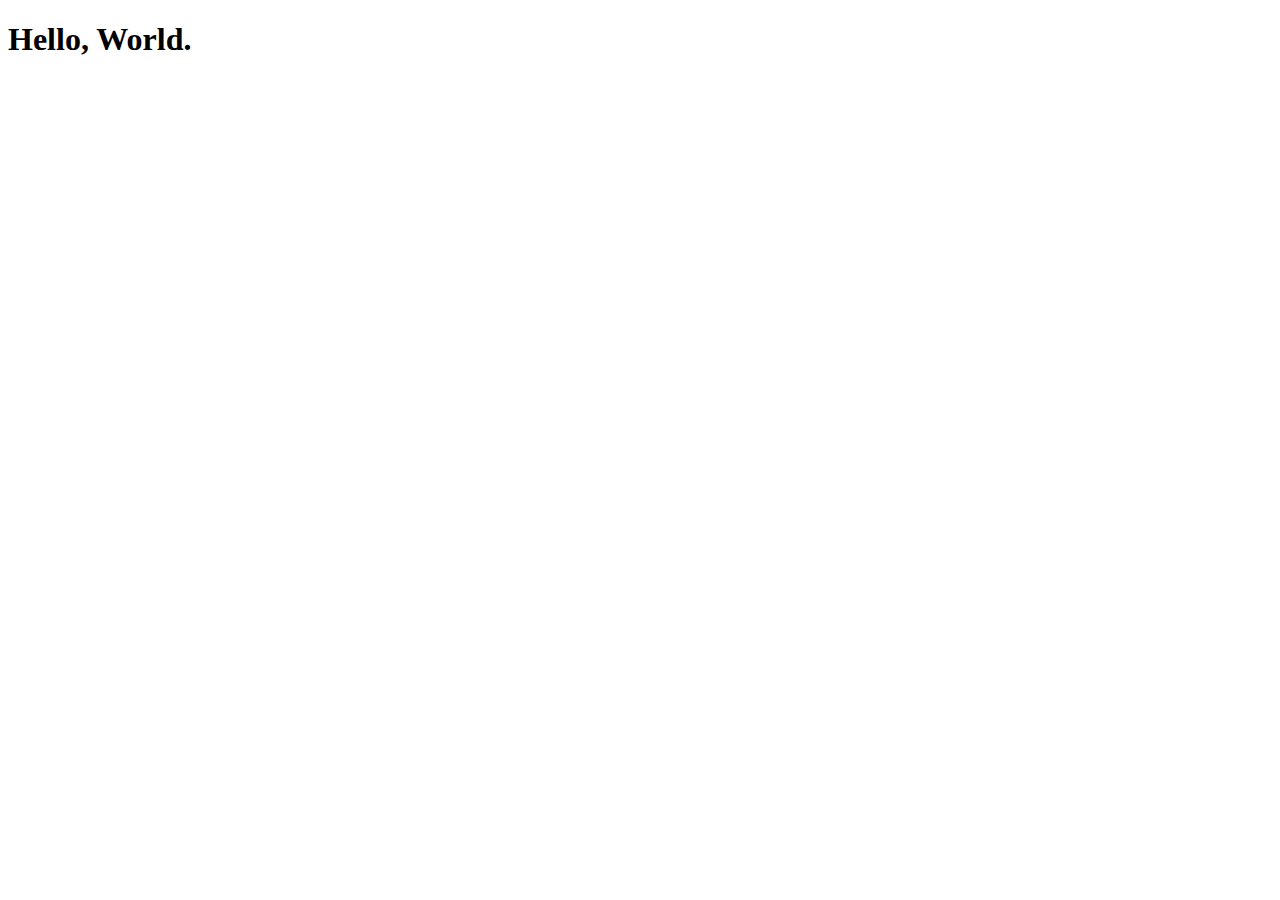
==== index.html @ b1908ef2 "First GitHub Pages exercise" ====
<!DOCTYPE html>
<html lang="en-us">

<head>
  <meta charset="UTF-8">
  <title>Floats</title>
  <link rel="stylesheet" type="text/css" href="floats.css">
</head>

<body>

	<h1>Hello, World.</h1>

</body>

</html>
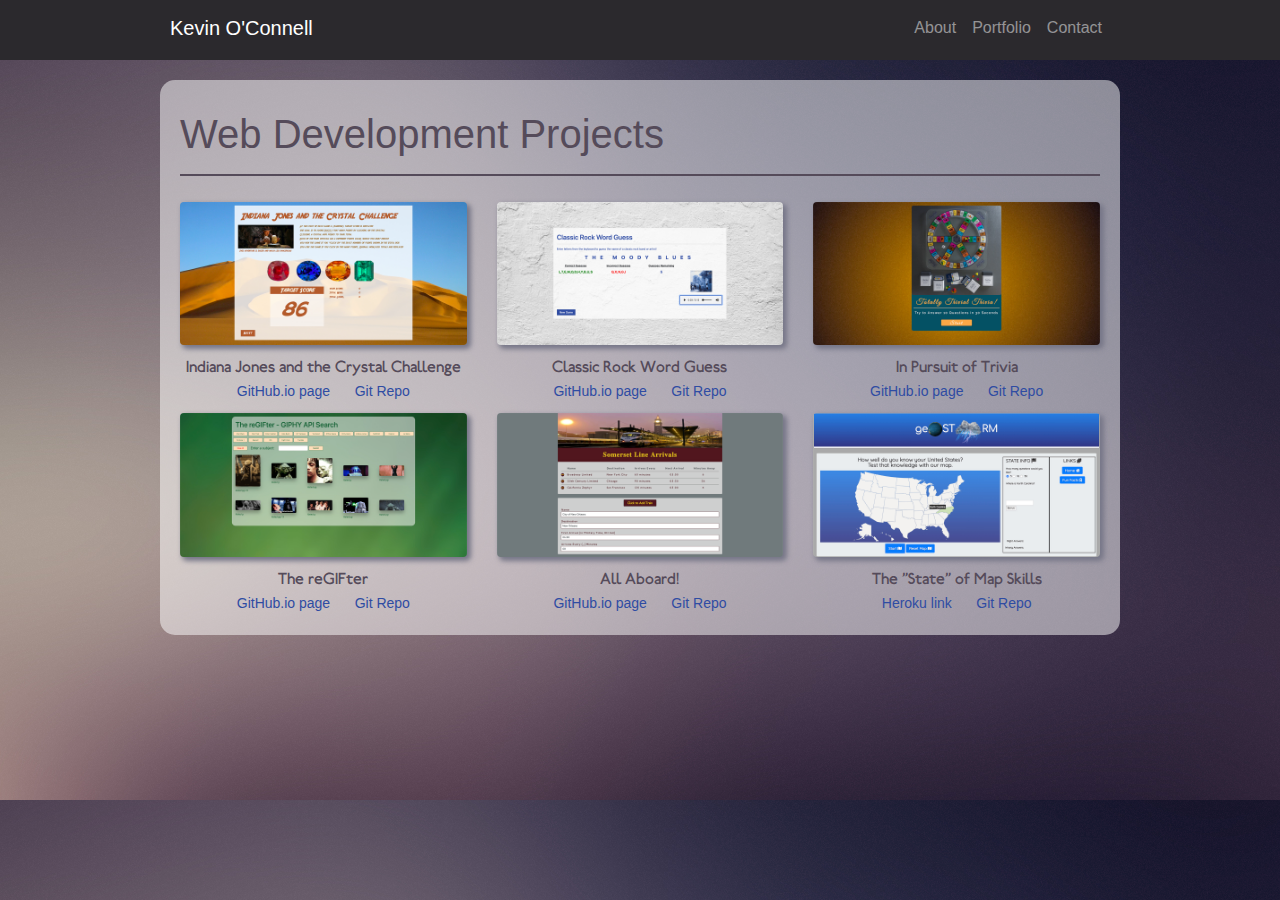
==== commit d0aaf731: "First push of updated portfolio" ====
--- a/index.html
+++ b/index.html
@@ -2,15 +2,136 @@
 <html lang="en-us">
 
 <head>
+
   <meta charset="UTF-8">
-  <title>Floats</title>
-  <link rel="stylesheet" type="text/css" href="floats.css">
+  <title>Kevin O'Connell</title>
+
+  <!-- Bootstrap CDN -->
+  <link rel="stylesheet" href="https://maxcdn.bootstrapcdn.com/bootstrap/4.0.0/css/bootstrap.min.css">
+
+	<link rel="stylesheet" href="css/style.css">
+
 </head>
 
 <body>
 
-	<h1>Hello, World.</h1>
+  <!-- Start Nav -->
+  <nav class="navbar navbar-expand-lg navbar-dark bg-dark">
 
+    <div class="collapse navbar-collapse" id="navbarSupportedContent">
+      <div id="my-navbar-content">
+        <span class="navbar-brand mb-1 h1">Kevin O'Connell</span>
+        <ul class="nav navbar-nav navbar-right">
+          <li class="nav-item">
+            <a class="nav-link" href="about.html">About</a>
+          </li>
+          <li class="nav-item">
+            <a class="nav-link" href="#">Portfolio</a>
+          </li>
+          <li class="nav-item">
+            <a class="nav-link" href="mailto:kpo0513@gmail.com?subject=Message from Portfolio page">Contact</a>
+          </li>
+        </ul>
+      </div>
+    </div>
+  </nav>
+  <!-- End Nav -->
+
+
+  <div class="container">
+
+    <div class="row">
+      <div class="col-md-12">
+        <div class="page-header">
+          <h1>Web Development Projects</h1>
+          <hr>
+        </div>
+      </div>	<!--  col-md-12  -->
+    </div>	<!--  row  -->
+
+
+    <div class="row">
+      <div class="col-md-4">
+        <a href="https://ko513.github.io/CrystalChallenge/">
+          <img src="images/crystal-challenge.jpg" alt="Crystal Challenge" class="img-fluid img-thumbnail">
+          <span class="caption">Indiana Jones and the Crystal Challenge</span>
+          <div>
+            <a href="https://ko513.github.io/CrystalChallenge/" class="repo-link">GitHub.io page</a>
+            <a href="https://github.com/ko513/CrystalChallenge" class="repo-link">Git Repo</a>
+          </div>
+        </a>
+      </div>
+
+      <div class="col-md-4">
+        <a href="https://ko513.github.io/BandGuess/">
+          <img src="images/band-guess.jpg" alt="Band Guess" class="img-fluid img-thumbnail">
+          <span class="caption">Classic Rock Word Guess</span>
+          <div>
+            <a href="https://ko513.github.io/BandGuess/" class="repo-link">GitHub.io page</a>
+            <a href="https://github.com/ko513/BandGuess" class="repo-link">Git Repo</a>
+          </div>
+        </a>
+      </div>
+
+      <div class="col-md-4">
+        <a href="https://ko513.github.io/TriviaPursuit/">
+          <img src="images/trivia-pursuit.jpg" alt="Trivia Pursuit" class="img-fluid img-thumbnail">
+          <span class="caption">In Pursuit of Trivia</span>
+          <div>
+            <a href="https://ko513.github.io/TriviaPursuit/" class="repo-link">GitHub.io page</a>
+            <a href="https://github.com/ko513/TriviaPursuit" class="repo-link">Git Repo</a>
+          </div>
+        </a>
+      </div>
+    </div>  <!--  row  -->
+
+
+    <div class="row">
+
+      <div class="col-md-4">
+        <a href="https://ko513.github.io/reGIFter/">
+          <img src="images/the-regifter.jpg" alt="reGIFter" class="img-fluid img-thumbnail">
+          <span class="caption">The reGIFter</span>
+          <div>
+            <a href="https://ko513.github.io/reGIFter/" class="repo-link">GitHub.io page</a>
+            <a href="https://github.com/ko513/reGIFter" class="repo-link">Git Repo</a>
+          </div>
+        </a>
+      </div>
+
+      <div class="col-md-4">
+        <a href="https://ko513.github.io/AllAboard/">
+          <img src="images/all-aboard.jpg" alt="All Aboard" class="img-fluid img-thumbnail">
+          <span class="caption">All Aboard!</span>
+          <div>
+            <a href="https://ko513.github.io/AllAboard/" class="repo-link">GitHub.io page</a>
+            <a href="https://github.com/ko513/AllAboard" class="repo-link">Git Repo</a>
+          </div>
+        </a>
+      </div>
+
+      <div class="col-md-4">
+        <a href="https://geo-storm.herokuapp.com/">
+          <img src="images/geo-storm.jpg" alt="Geography Quiz" class="img-fluid img-thumbnail">
+          <span class="caption">The "State" of Map Skills</span>
+          <div>
+            <a href="https://geo-storm.herokuapp.com/" class="repo-link">Heroku link</a>
+            <a href="https://github.com/michjmend/project_one_boiler" class="repo-link">Git Repo</a>
+          </div>
+        </a>
+      </div>
+
+    </div>
+
+  </div>  <!--  container  -->
+
+
+  <!-- jQuery CDN -->
+  <script src="https://ajax.googleapis.com/ajax/libs/jquery/1.11.3/jquery.min.js"></script>
+  <script src="https://cdnjs.cloudflare.com/ajax/libs/popper.js/1.14.3/umd/popper.min.js"></script>
+
+  <!-- Bootstrap JavaScript CDN -->
+  <script src="https://maxcdn.bootstrapcdn.com/bootstrap/4.0.0/js/bootstrap.min.js"></script>
 </body>
 
 </html>
--- a/css/style.css
+++ b/css/style.css
@@ -0,0 +1,109 @@
+
+		body {
+			background: url(../images/bg-image2.jpg);
+			background-size: cover;
+		}
+
+		.navbar-brand .mb-1 .h1 {	float: left; }
+
+    .bg-dark { background-color: #2b292d !important; }
+
+
+    #navbarSupportedContent { justify-content: center; }
+
+    .navbar-right { float: right; }
+
+    #my-navbar-content {
+      width: 940px;
+      justify-content: space-between;
+    }
+
+		.container {
+			background: rgba(255, 255, 255, 0.5);
+			border-radius: 15px;
+			margin: 20px auto;
+			padding: 20px 20px;
+			overflow: auto;
+			width: 960px;
+		}
+
+		h1 { color: #554b5a; }
+
+		hr {
+			background-color: #554b5a;
+			border: none;
+			height: 2px;
+		}
+
+		.row { margin-top: 10px; }
+
+    .col-md-4 {
+      text-align: center;
+    }
+
+		.row .caption {
+  		  font-family: railway;
+			font-size: 16px;
+			color: #554b5a;
+			padding: 4px 0px;
+			text-align: center;
+		}
+
+    .repo-link {
+      font-size: 14px;
+      color: #2f4ca3;
+      margin: 0px 10px;
+    }
+
+
+
+		/*  =====  ABOUT ME  =====  */
+
+		.img-thumbnail {
+  		  border: none;
+  		  box-shadow: 3px 3px 5px 1px #778;
+  		  padding: 0px;
+			margin: 0px 10px 10px 0px;
+			float: left;
+		}
+
+
+
+		/*	=====  CONTACT PAGE	=====	*/
+		
+		label {
+			font-family: sans-serif;
+			font-size: 12px;
+			color: #999;
+		}
+		
+		input, textarea {
+			margin: 5px 0px 15px;
+			width: 99%;
+		}
+		
+		textarea {
+			border: 1px solid #d6d6d6;
+			margin: 5px 0px;
+			height: 200px;
+		}
+		
+		button {
+			background-color: #2f4ca3;
+			color: white;
+			font-size: 12px;
+			padding: 5px 15px;
+		}
+
+
+
+		/*	=====  TEXT	=====	*/
+		
+    @font-face {
+      font-family: "railway";
+      src: url(../fonts/railway.otf) }
+
+
+
+
+
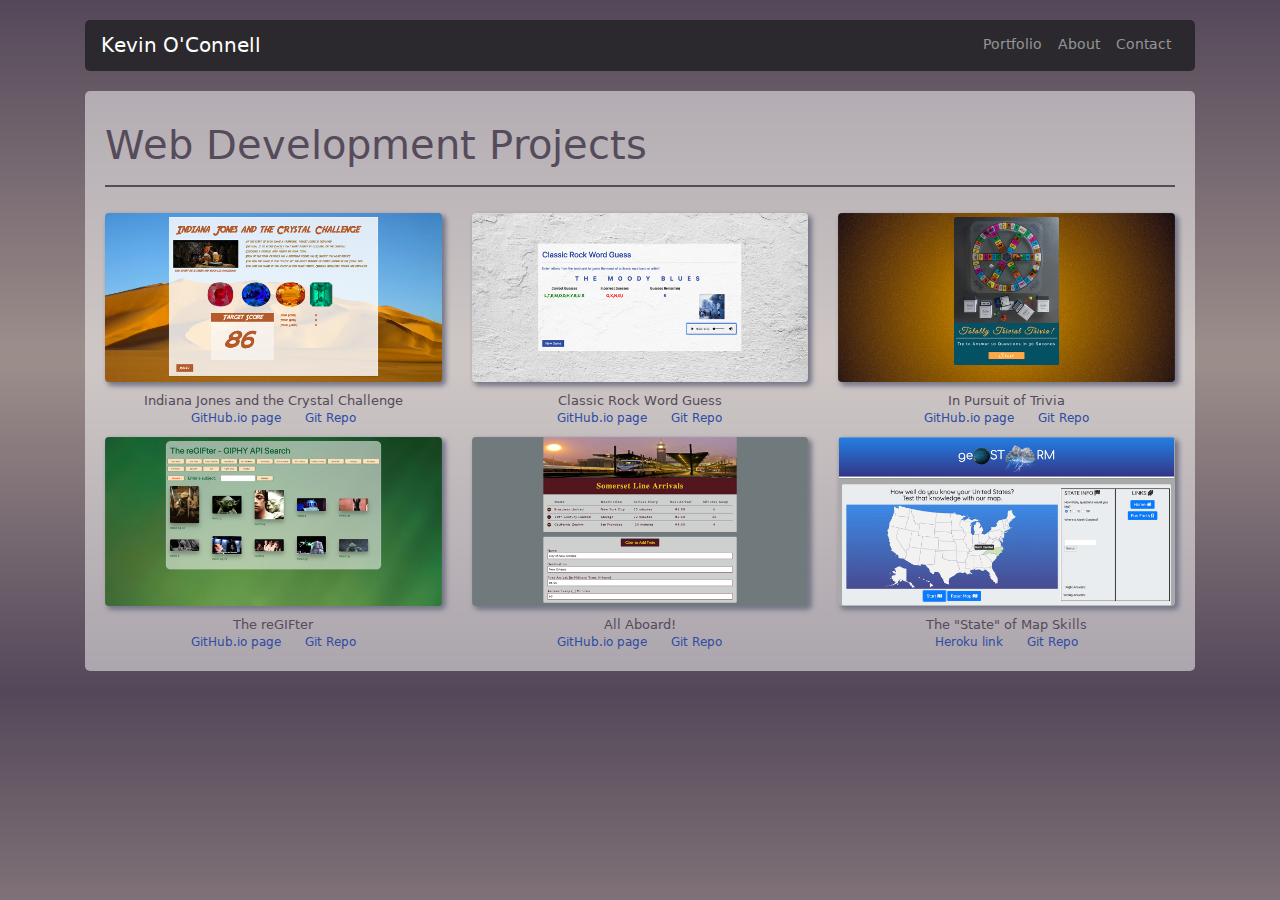
==== commit 1a8b0d2b: "Resume on About page" ====
--- a/index.html
+++ b/index.html
@@ -2,127 +2,128 @@
 <html lang="en-us">
 
 <head>
-
   <meta charset="UTF-8">
   <title>Kevin O'Connell</title>
 
   <!-- Bootstrap CDN -->
   <link rel="stylesheet" href="https://maxcdn.bootstrapcdn.com/bootstrap/4.0.0/css/bootstrap.min.css">
 
-	<link rel="stylesheet" href="css/style.css">
-
+	<link href="css/fonts.css" rel="stylesheet">
+	<link href="css/navbar.css" rel="stylesheet">
+	<link href="css/global.css" rel="stylesheet">
 </head>
 
+
 <body>
+  <div class="container">
 
-  <!-- Start Nav -->
-  <nav class="navbar navbar-expand-lg navbar-dark bg-dark">
+    <!-- Start Nav -->
+    <nav class="navbar navbar-expand-lg navbar-dark bg-dark">
 
-    <div class="collapse navbar-collapse" id="navbarSupportedContent">
-      <div id="my-navbar-content">
-        <span class="navbar-brand mb-1 h1">Kevin O'Connell</span>
-        <ul class="nav navbar-nav navbar-right">
-          <li class="nav-item">
-            <a class="nav-link" href="about.html">About</a>
-          </li>
-          <li class="nav-item">
-            <a class="nav-link" href="#">Portfolio</a>
-          </li>
-          <li class="nav-item">
-            <a class="nav-link" href="mailto:kpo0513@gmail.com?subject=Message from Portfolio page">Contact</a>
-          </li>
-        </ul>
+      <div class="collapse navbar-collapse" id="navbarSupportedContent">
+        <div id="my-navbar-content">
+          <span class="navbar-brand mb-1 h1">Kevin O'Connell</span>
+          <ul class="nav navbar-nav navbar-right">
+            <li class="nav-item">
+              <a class="nav-link" href="#">Portfolio</a>
+            </li>
+            <li class="nav-item">
+              <a class="nav-link" href="about.html">About</a>
+            </li>
+            <li class="nav-item">
+              <a class="nav-link" href="mailto:kpo0513@gmail.com?subject=Message from Portfolio page">Contact</a>
+            </li>
+          </ul>
+        </div>
       </div>
-    </div>
-  </nav>
-  <!-- End Nav -->
+    </nav>
+    <!-- End Nav -->
 
 
-  <div class="container">
+    <div id="index-content" class="white-wrapper">
 
-    <div class="row">
-      <div class="col-md-12">
-        <div class="page-header">
-          <h1>Web Development Projects</h1>
-          <hr>
-        </div>
-      </div>	<!--  col-md-12  -->
-    </div>	<!--  row  -->
+      <div class="row">
+        <div class="col-md-12">
+          <div class="page-header">
+            <h1>Web Development Projects</h1>
+            <hr>
+          </div>
+        </div>	<!--  col-md-12  -->
+      </div>	<!--  row  -->
 
 
-    <div class="row">
-      <div class="col-md-4">
-        <a href="https://ko513.github.io/CrystalChallenge/">
-          <img src="images/crystal-challenge.jpg" alt="Crystal Challenge" class="img-fluid img-thumbnail">
-          <span class="caption">Indiana Jones and the Crystal Challenge</span>
-          <div>
-            <a href="https://ko513.github.io/CrystalChallenge/" class="repo-link">GitHub.io page</a>
-            <a href="https://github.com/ko513/CrystalChallenge" class="repo-link">Git Repo</a>
-          </div>
-        </a>
-      </div>
+      <div class="row">
+        <div class="col-md-4">
+          <a href="https://ko513.github.io/CrystalChallenge/">
+            <img src="images/crystal-challenge.jpg" alt="Crystal Challenge" class="img-fluid img-thumbnail">
+            <span class="caption">Indiana Jones and the Crystal Challenge</span>
+            <div>
+              <a href="https://ko513.github.io/CrystalChallenge/" class="repo-link">GitHub.io page</a>
+              <a href="https://github.com/ko513/CrystalChallenge" class="repo-link">Git Repo</a>
+            </div>
+          </a>
+        </div>
 
-      <div class="col-md-4">
-        <a href="https://ko513.github.io/BandGuess/">
-          <img src="images/band-guess.jpg" alt="Band Guess" class="img-fluid img-thumbnail">
-          <span class="caption">Classic Rock Word Guess</span>
-          <div>
-            <a href="https://ko513.github.io/BandGuess/" class="repo-link">GitHub.io page</a>
-            <a href="https://github.com/ko513/BandGuess" class="repo-link">Git Repo</a>
-          </div>
-        </a>
-      </div>
+        <div class="col-md-4">
+          <a href="https://ko513.github.io/BandGuess/">
+            <img src="images/band-guess.jpg" alt="Band Guess" class="img-fluid img-thumbnail">
+            <span class="caption">Classic Rock Word Guess</span>
+            <div>
+              <a href="https://ko513.github.io/BandGuess/" class="repo-link">GitHub.io page</a>
+              <a href="https://github.com/ko513/BandGuess" class="repo-link">Git Repo</a>
+            </div>
+          </a>
+        </div>
 
-      <div class="col-md-4">
-        <a href="https://ko513.github.io/TriviaPursuit/">
-          <img src="images/trivia-pursuit.jpg" alt="Trivia Pursuit" class="img-fluid img-thumbnail">
-          <span class="caption">In Pursuit of Trivia</span>
-          <div>
-            <a href="https://ko513.github.io/TriviaPursuit/" class="repo-link">GitHub.io page</a>
-            <a href="https://github.com/ko513/TriviaPursuit" class="repo-link">Git Repo</a>
-          </div>
-        </a>
-      </div>
-    </div>  <!--  row  -->
+        <div class="col-md-4">
+          <a href="https://ko513.github.io/TriviaPursuit/">
+            <img src="images/trivia-pursuit.jpg" alt="Trivia Pursuit" class="img-fluid img-thumbnail">
+            <span class="caption">In Pursuit of Trivia</span>
+            <div>
+              <a href="https://ko513.github.io/TriviaPursuit/" class="repo-link">GitHub.io page</a>
+              <a href="https://github.com/ko513/TriviaPursuit" class="repo-link">Git Repo</a>
+            </div>
+          </a>
+        </div>
+      </div>  <!--  row  -->
 
 
-    <div class="row">
+      <div class="row">
+        <div class="col-md-4">
+          <a href="https://ko513.github.io/reGIFter/">
+            <img src="images/the-regifter.jpg" alt="reGIFter" class="img-fluid img-thumbnail">
+            <span class="caption">The reGIFter</span>
+            <div>
+              <a href="https://ko513.github.io/reGIFter/" class="repo-link">GitHub.io page</a>
+              <a href="https://github.com/ko513/reGIFter" class="repo-link">Git Repo</a>
+            </div>
+          </a>
+        </div>
 
-      <div class="col-md-4">
-        <a href="https://ko513.github.io/reGIFter/">
-          <img src="images/the-regifter.jpg" alt="reGIFter" class="img-fluid img-thumbnail">
-          <span class="caption">The reGIFter</span>
-          <div>
-            <a href="https://ko513.github.io/reGIFter/" class="repo-link">GitHub.io page</a>
-            <a href="https://github.com/ko513/reGIFter" class="repo-link">Git Repo</a>
-          </div>
-        </a>
-      </div>
+        <div class="col-md-4">
+          <a href="https://ko513.github.io/AllAboard/">
+            <img src="images/all-aboard.jpg" alt="All Aboard" class="img-fluid img-thumbnail">
+            <span class="caption">All Aboard!</span>
+            <div>
+              <a href="https://ko513.github.io/AllAboard/" class="repo-link">GitHub.io page</a>
+              <a href="https://github.com/ko513/AllAboard" class="repo-link">Git Repo</a>
+            </div>
+          </a>
+        </div>
 
-      <div class="col-md-4">
-        <a href="https://ko513.github.io/AllAboard/">
-          <img src="images/all-aboard.jpg" alt="All Aboard" class="img-fluid img-thumbnail">
-          <span class="caption">All Aboard!</span>
-          <div>
-            <a href="https://ko513.github.io/AllAboard/" class="repo-link">GitHub.io page</a>
-            <a href="https://github.com/ko513/AllAboard" class="repo-link">Git Repo</a>
-          </div>
-        </a>
-      </div>
+        <div class="col-md-4">
+          <a href="https://geo-storm.herokuapp.com/">
+            <img src="images/geo-storm.jpg" alt="Geography Quiz" class="img-fluid img-thumbnail">
+            <span class="caption">The "State" of Map Skills</span>
+            <div>
+              <a href="https://geo-storm.herokuapp.com/" class="repo-link">Heroku link</a>
+              <a href="https://github.com/michjmend/project_one_boiler" class="repo-link">Git Repo</a>
+            </div>
+          </a>
+        </div>
+      </div>  <!--  row  -->
 
-      <div class="col-md-4">
-        <a href="https://geo-storm.herokuapp.com/">
-          <img src="images/geo-storm.jpg" alt="Geography Quiz" class="img-fluid img-thumbnail">
-          <span class="caption">The "State" of Map Skills</span>
-          <div>
-            <a href="https://geo-storm.herokuapp.com/" class="repo-link">Heroku link</a>
-            <a href="https://github.com/michjmend/project_one_boiler" class="repo-link">Git Repo</a>
-          </div>
-        </a>
-      </div>
-
-    </div>
-
+    </div>  <!--  index-content  -->
   </div>  <!--  container  -->
 
 
--- a/css/fonts.css
+++ b/css/fonts.css
@@ -0,0 +1,32 @@
+
+@font-face {
+  font-family: 'font1-bold';
+  src: url(../fonts/Bitstream-Vera-Sans-Bold.ttf) format('truetype'); 
+  font-style: normal;
+  font-weight: normal;
+  text-rendering: optimizeLegibility;
+}
+
+@font-face {
+  font-family: 'font1-bold-oblique';
+  src: url(../fonts/Bitstream-Vera-Sans-Bold-Oblique.ttf) format('truetype'); 
+  font-style: normal;
+  font-weight: normal;
+  text-rendering: optimizeLegibility;
+}
+
+@font-face {
+  font-family: 'font1-roman';
+  src: url(../fonts/Bitstream-Vera-Sans-Roman.ttf) format('truetype'); 
+  font-style: normal;
+  font-weight: normal;
+  text-rendering: optimizeLegibility;
+}
+
+@font-face {
+  font-family: 'font1-roman-oblique';
+  src: url(../fonts/Bitstream-Vera-Sans-Roman-Oblique.ttf) format('truetype'); 
+  font-style: normal;
+  font-weight: normal;
+  text-rendering: optimizeLegibility;
+}
--- a/css/navbar.css
+++ b/css/navbar.css
@@ -0,0 +1,17 @@
+
+.navbar-brand.mb-1.h1 {	margin-top: 0.25rem; }
+
+.bg-dark {
+  background-color: #2b292d !important;
+  border-radius: 5px;
+}
+
+#navbarSupportedContent { justify-content: center; }
+
+.navbar-right { float: right; }
+
+#my-navbar-content {
+  width: 100%;
+  justify-content: space-between;
+  align-items: center;
+}
--- a/css/global.css
+++ b/css/global.css
@@ -0,0 +1,93 @@
+
+
+body {
+	background: linear-gradient(to bottom,  #544759 0%,#9b8d8a 50%,#9b8d8a 53%,#544759 100%);
+	font-family: font1-roman;
+	font-size: 0.9em;
+	font-kerning: 0.01em;
+	color: black;
+	line-height: 1.2em;
+	padding-top: 20px;
+}
+
+body strong { font-family: font1-bold; }
+
+.navbar-brand.mb-1.h1 {	margin-top: 0.25rem; }
+
+.bg-dark { background-color: #2b292d !important; }
+
+
+.white-wrapper {
+	background: rgba(255, 255, 255, 0.5);
+	border-radius: 5px;
+	margin: 20px auto;
+	padding: 20px 20px;
+	overflow: auto;
+}
+
+#index-content h1 { color: #554b5a; }
+
+#index-content hr {
+	background-color: #554b5a;
+	border: none;
+	height: 2px;
+}
+
+#index-content .row { margin-top: 10px; }
+
+#index-content .col-md-4 {
+	text-align: center;
+}
+
+#index-content .row .caption {
+	font-size: 13px;
+	color: #554b5a;
+	padding: 4px 0px;
+	text-align: center;
+}
+
+#index-content .repo-link {
+	font-size: 12px;
+	color: #2f4ca3;
+	margin: 0px 10px;
+}
+
+
+
+/*  =====  ABOUT ME  =====  */
+
+.img-thumbnail {
+	border: none;
+	box-shadow: 3px 3px 5px 1px #778;
+	padding: 0px;
+	margin: 0px 10px 10px 0px;
+	float: left;
+}
+
+
+
+/*	=====  CONTACT PAGE	=====	*/
+
+label {
+	font-family: sans-serif;
+	font-size: 12px;
+	color: #999;
+}
+
+input, textarea {
+	margin: 5px 0px 15px;
+	width: 99%;
+}
+
+textarea {
+	border: 1px solid #d6d6d6;
+	margin: 5px 0px;
+	height: 200px;
+}
+
+button {
+	background-color: #2f4ca3;
+	color: white;
+	font-size: 12px;
+	padding: 5px 15px;
+}
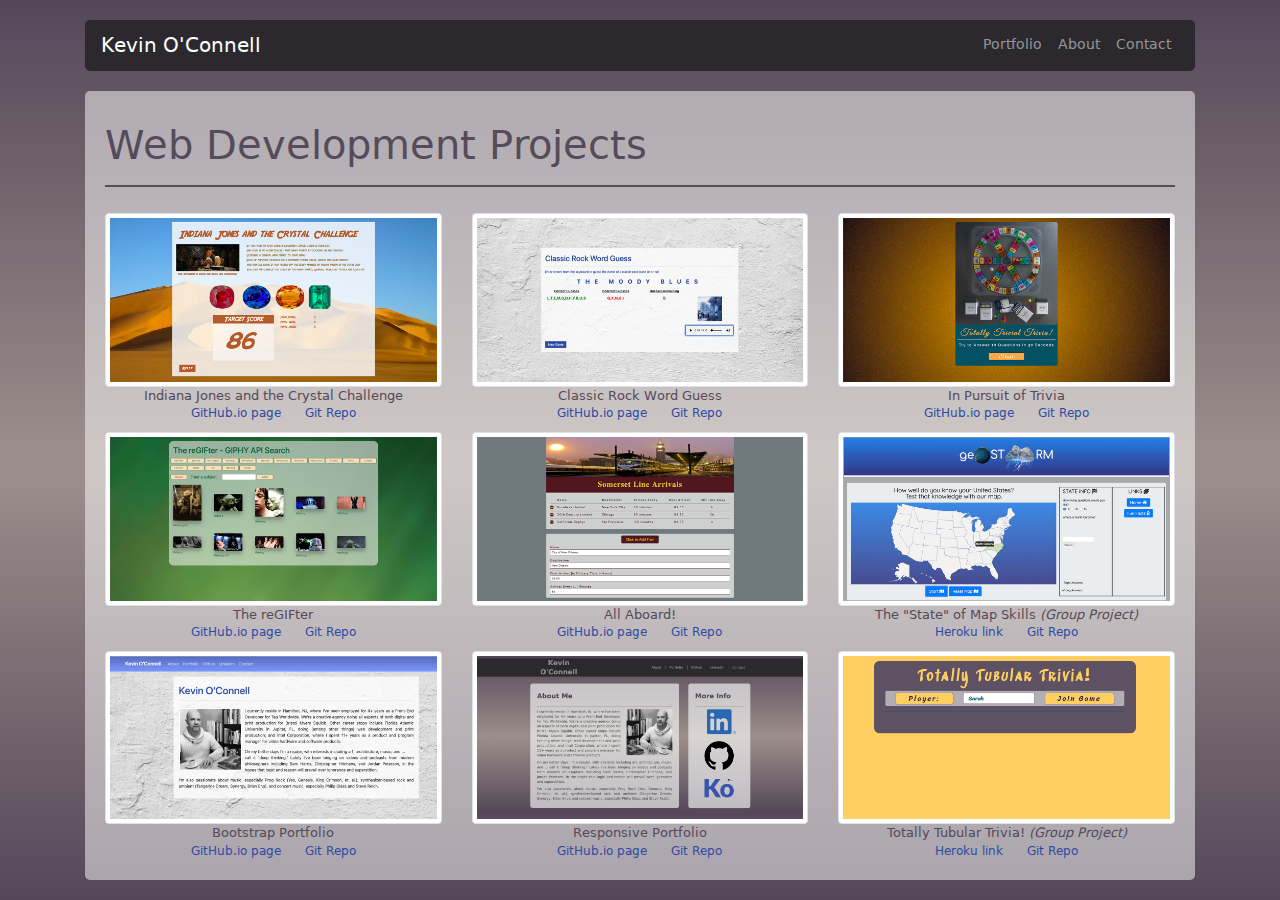
==== commit d545f8a8: "Add portfolio & Project 2 links" ====
--- a/index.html
+++ b/index.html
@@ -114,10 +114,45 @@
         <div class="col-md-4">
           <a href="https://geo-storm.herokuapp.com/">
             <img src="images/geo-storm.jpg" alt="Geography Quiz" class="img-fluid img-thumbnail">
-            <span class="caption">The "State" of Map Skills</span>
+            <span class="caption">The "State" of Map Skills <em>(Group Project)</em></span>
             <div>
               <a href="https://geo-storm.herokuapp.com/" class="repo-link">Heroku link</a>
               <a href="https://github.com/michjmend/project_one_boiler" class="repo-link">Git Repo</a>
+            </div>
+          </a>
+        </div>
+      </div>  <!--  row  -->
+
+      <div class="row">
+        <div class="col-md-4">
+          <a href="https://ko513.github.io/March-Portfolio-Bootstrap/">
+            <img src="images/portfolio-bootstrap.jpg" alt="Bootstrap Portfolio" class="img-fluid img-thumbnail">
+            <span class="caption">Bootstrap Portfolio</span>
+            <div>
+              <a href="https://ko513.github.io/March-Portfolio-Bootstrap/" class="repo-link">GitHub.io page</a>
+              <a href="https://github.com/ko513/March-Portfolio-Bootstrap" class="repo-link">Git Repo</a>
+            </div>
+          </a>
+        </div>
+
+        <div class="col-md-4">
+          <a href="https://ko513.github.io/March-Portfolio-Responsive/">
+            <img src="images/portfolio-responsive.jpg" alt="Responsive Portfolio" class="img-fluid img-thumbnail">
+            <span class="caption">Responsive Portfolio</span>
+            <div>
+              <a href="https://ko513.github.io/March-Portfolio-Responsive/" class="repo-link">GitHub.io page</a>
+              <a href="https://github.com/ko513/March-Portfolio-Responsive" class="repo-link">Git Repo</a>
+            </div>
+          </a>
+        </div>
+
+        <div class="col-md-4">
+          <a href="https://project2g8.herokuapp.com/">
+            <img src="images/tubular-trivia.jpg" alt="Totally Tubular Trivia" class="img-fluid img-thumbnail">
+            <span class="caption">Totally Tubular Trivia! <em>(Group Project)</em></span>
+            <div>
+              <a href="https://project2g8.herokuapp.com/" class="repo-link">Heroku link</a>
+              <a href="https://github.com/ko513/" class="repo-link">Git Repo</a>
             </div>
           </a>
         </div>
--- a/css/global.css
+++ b/css/global.css
@@ -56,13 +56,7 @@
 
 /*  =====  ABOUT ME  =====  */
 
-.img-thumbnail {
-	border: none;
-	box-shadow: 3px 3px 5px 1px #778;
-	padding: 0px;
-	margin: 0px 10px 10px 0px;
-	float: left;
-}
+#about-content.white-wrapper { background: rgba(255, 255, 255, 0.7; }
 
 
 
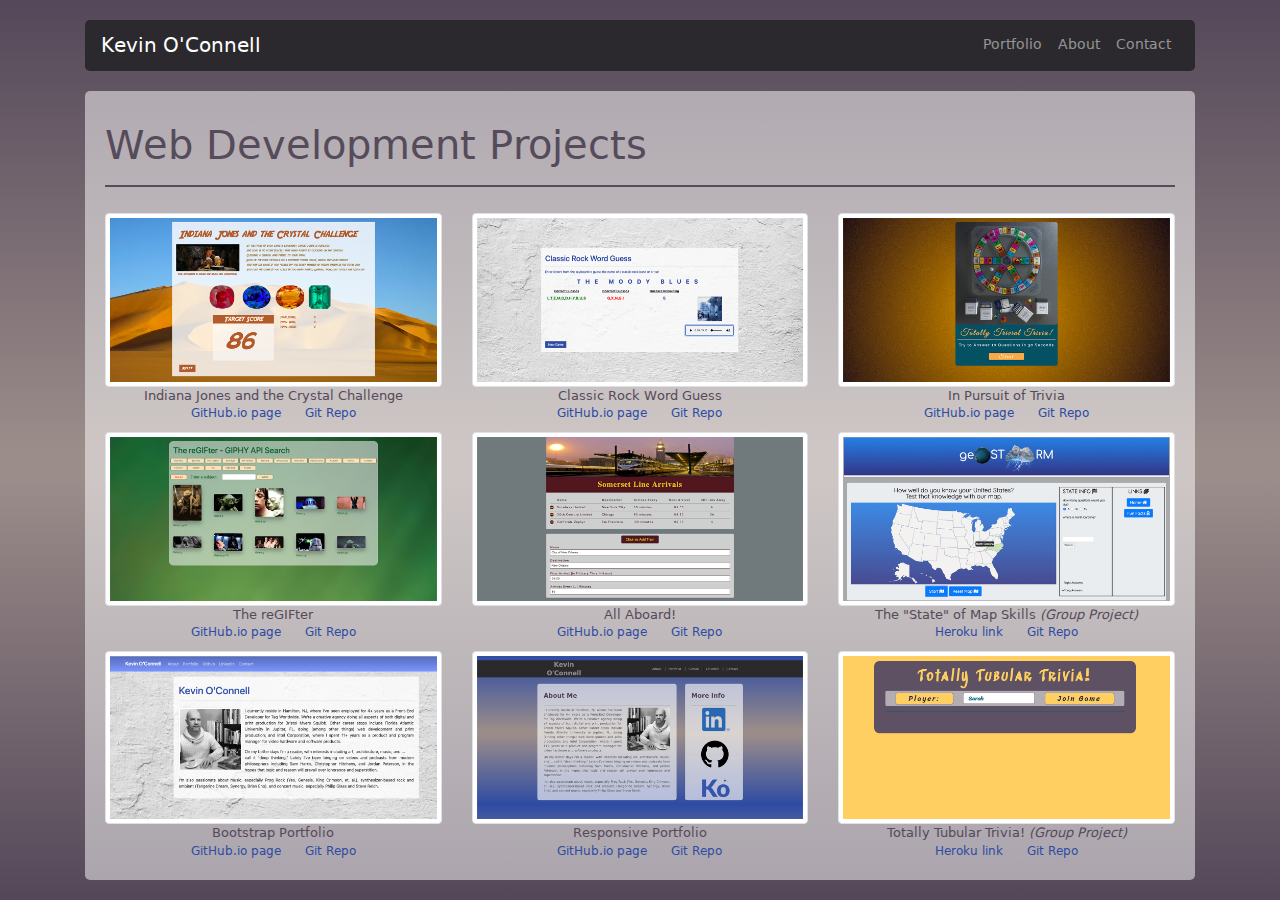
==== commit f87278d6: "Update resume, old Portfolio thumbnail" ====
--- a/index.html
+++ b/index.html
@@ -28,7 +28,7 @@
               <a class="nav-link" href="#">Portfolio</a>
             </li>
             <li class="nav-item">
-              <a class="nav-link" href="about.html">About</a>
+              <a class="nav-link" href="resume.pdf" target="_blank">About</a>
             </li>
             <li class="nav-item">
               <a class="nav-link" href="mailto:kpo0513@gmail.com?subject=Message from Portfolio page">Contact</a>
